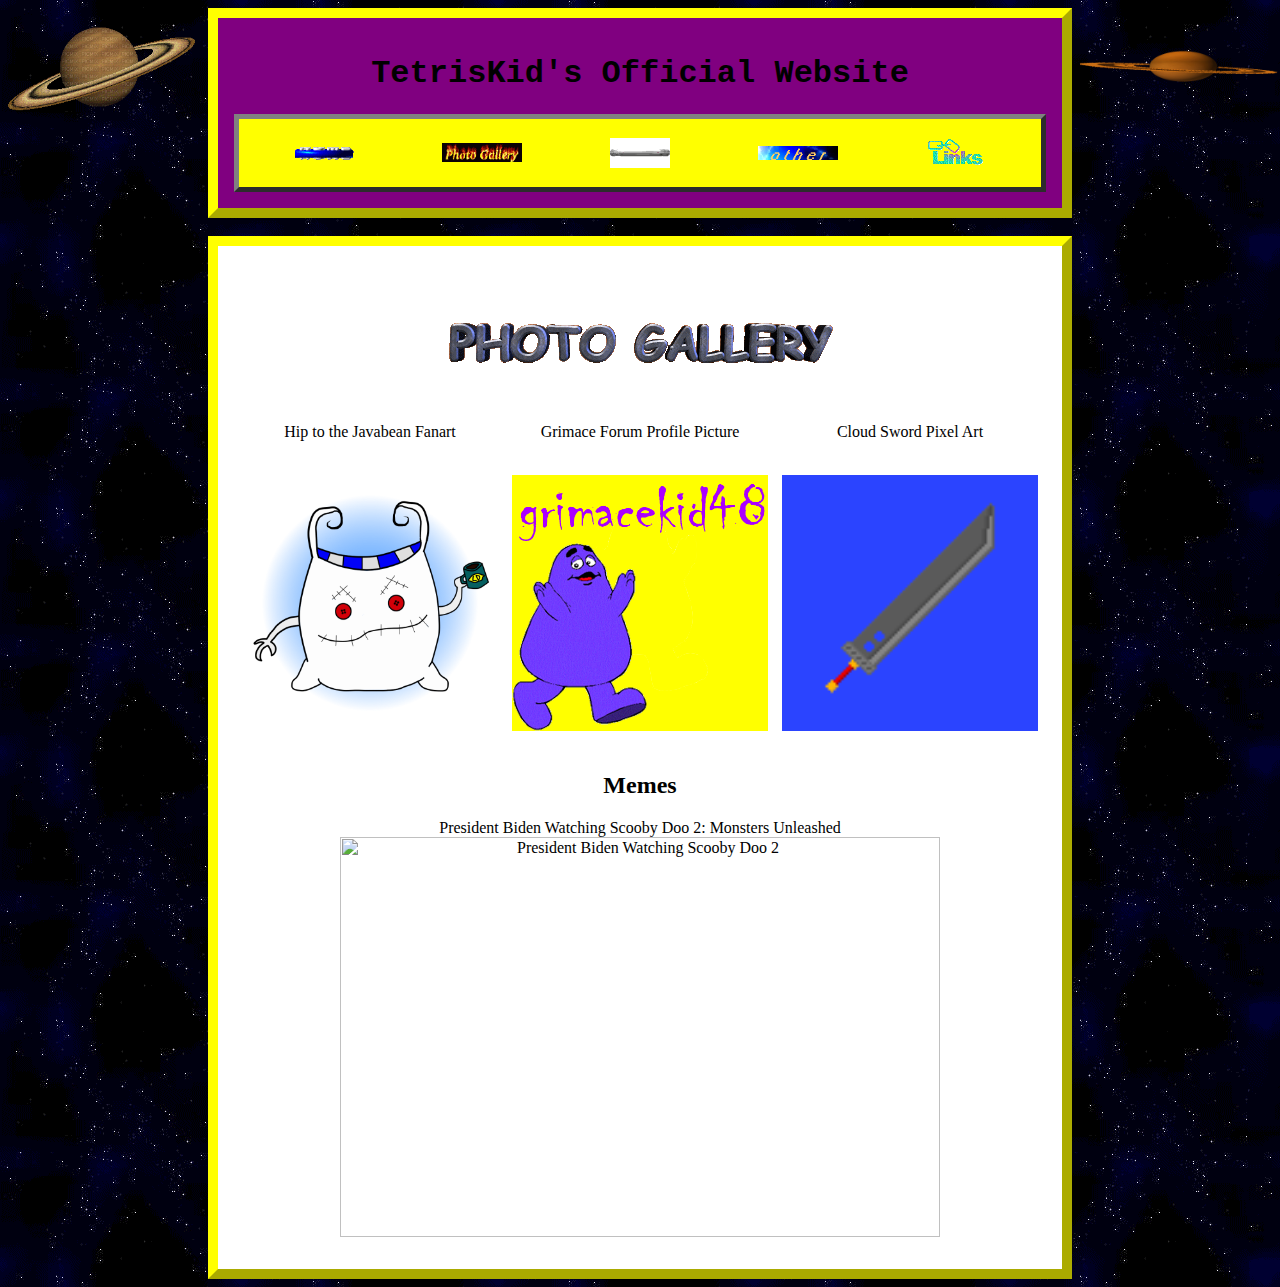
==== images.html @ e571d2cf "uploaded current site" ====
<html>
	<head>
		<title>TetrisKid's Images</title>
		<link rel="stylesheet" href="styles.css">
	</head>
	<body style="background-image: url('images/space.gif')">
		<div class="sidenavL">
			<img src="images/saturn.gif" width="200">
		</div>
		<div class="sidenavR">
			<img src="images/saturn2.gif" width="200">
		</div>
		<div class="lowwidth" style="border:10px; border-style:outset; border-color:#ffff00; padding: 1em; background-color:purple;">
			<h1 style="font-family:courier;" class="aligncenter"> TetrisKid's Official Website </h1>
			<table class="aligncenter" style="border:5px; border-style:outset; border-color:#808080; padding: 1em; background-color:yellow;">
				<tr>
					<td><a href="index.html"><img src="images/home2.gif" width="60"></a></td>
					<td><a href="images.html"><img src="images/gallery.gif" width="80"></a></td>
					<td><a href="sounds.html"><img src="images/audio.gif" width="60"></a></td>
					<td><a href="other.html"><img src="images/other.gif" width="80"></a></td>
					<td><a href="links.html"><img src="images/links.gif" width="60"></a></td>
				</tr>
			</table>
		</div>
		<br>
		<div class="lowwidth" style="border:10px; border-style:outset; border-color:#ffff00; padding: 1em; background-color:white;"> 
			<h2 class="aligncenter"><img src="images/gallery2.gif"></h2>
			<table class="aligncenter">
				<tr>
					<td><p class="aligncenter">Hip to the Javabean Fanart</p><br><img src="images/javabean.png" alt="Hip to the Javabean Fanart" width="256" height="256"></td>
					<td><p class="aligncenter">Grimace Forum Profile Picture</p><br><img src="images/grimacekid.png" alt="grimacekid48" width="256" height="256"></td>
					<td><p class="aligncenter" >Cloud Sword Pixel Art</p><br><img src="images/cloudsword.png" alt="Cloud's Sword" width="256" height="256"></td>
				</tr>
			</table>
			<br>
			<h2 class="aligncenter">Memes</h2>
			<p class="aligncenter">President Biden Watching Scooby Doo 2: Monsters Unleashed <img src="images/bidensd2.png" alt="President Biden Watching Scooby Doo 2" width="600" height="400"></p>
			
		</div>
	</body>
</html>
---- styles.css ----
.sidenavL {
	width: 200px; /* Set the width of the sidebar */
	position: fixed; /* Fixed Sidebar (stay in place on scroll) */
	z-index: 1; /* Stay on top */
	top: 0; /* Stay at the top */
	left: 0;
	overflow-x: hidden; /* Disable horizontal scroll */
	padding-top: 20px;
}
.sidenavR {
	width: 200px; /* Set the width of the sidebar */
	position: fixed; /* Fixed Sidebar (stay in place on scroll) */
	z-index: 1; /* Stay on top */
	top: 0; /* Stay at the top */
	right: 0;
	overflow-x: hidden; /* Disable horizontal scroll */
	padding-top: 10px;
}
.aligncenter {
	width: 100%;
	text-align: center;
}
			
.lowwidth {
	margin-left: 200px;
	margin-right: 200px;
}
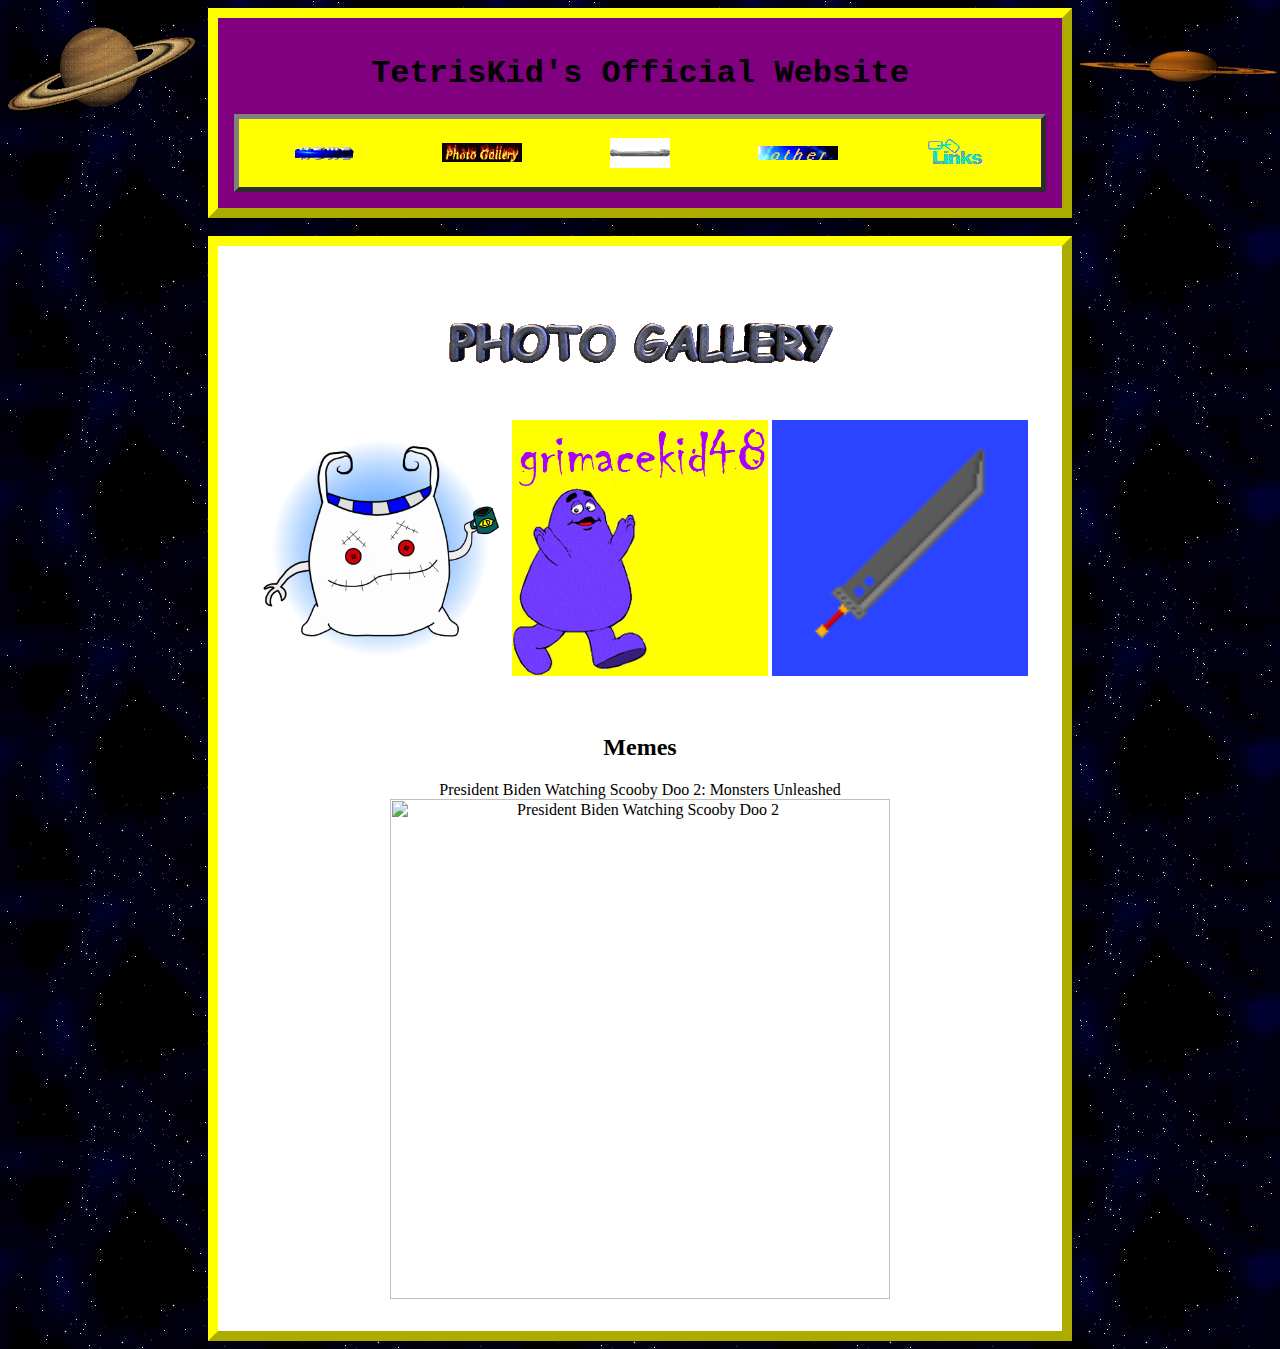
==== commit 860e1829: "Added favicons" ====
--- a/images.html
+++ b/images.html
@@ -2,6 +2,7 @@
 	<head>
 		<title>TetrisKid's Images</title>
 		<link rel="stylesheet" href="styles.css">
+		<link rel="icon" type="image/x-icon" href="icons/image.ico">
 	</head>
 	<body style="background-image: url('images/space.gif')">
 		<div class="sidenavL">
@@ -25,17 +26,14 @@
 		<br>
 		<div class="lowwidth" style="border:10px; border-style:outset; border-color:#ffff00; padding: 1em; background-color:white;"> 
 			<h2 class="aligncenter"><img src="images/gallery2.gif"></h2>
-			<table class="aligncenter">
-				<tr>
-					<td><p class="aligncenter">Hip to the Javabean Fanart</p><br><img src="images/javabean.png" alt="Hip to the Javabean Fanart" width="256" height="256"></td>
-					<td><p class="aligncenter">Grimace Forum Profile Picture</p><br><img src="images/grimacekid.png" alt="grimacekid48" width="256" height="256"></td>
-					<td><p class="aligncenter" >Cloud Sword Pixel Art</p><br><img src="images/cloudsword.png" alt="Cloud's Sword" width="256" height="256"></td>
-				</tr>
-			</table>
+			<p class="aligncenter">
+				<img src="images/javabean.png" alt="Hip to the Javabean Fanart" width="256" height="256">
+				<a href="https://grimacefans.weebly.com/forums.html#!/@grimacekid48" target="_blank"><img src="images/grimacekid.png" alt="grimacekid48" width="256" height="256"></a>
+				<img src="images/cloudsword.png" alt="Cloud's Sword" width="256" height="256">
+			</p>
 			<br>
 			<h2 class="aligncenter">Memes</h2>
-			<p class="aligncenter">President Biden Watching Scooby Doo 2: Monsters Unleashed <img src="images/bidensd2.png" alt="President Biden Watching Scooby Doo 2" width="600" height="400"></p>
-			
+			<p class="aligncenter">President Biden Watching Scooby Doo 2: Monsters Unleashed <img src="images/bidensd2.png" alt="President Biden Watching Scooby Doo 2" width="500"></p>
 		</div>
 	</body>
 </html>--- a/styles.css
+++ b/styles.css
@@ -4,7 +4,7 @@
 	z-index: 1; /* Stay on top */
 	top: 0; /* Stay at the top */
 	left: 0;
-	overflow-x: hidden; /* Disable horizontal scroll */
+	overflow: hidden; /* Disable scroll */
 	padding-top: 20px;
 }
 .sidenavR {
@@ -13,7 +13,7 @@
 	z-index: 1; /* Stay on top */
 	top: 0; /* Stay at the top */
 	right: 0;
-	overflow-x: hidden; /* Disable horizontal scroll */
+	overflow: hidden; /* Disable scroll */
 	padding-top: 10px;
 }
 .aligncenter {
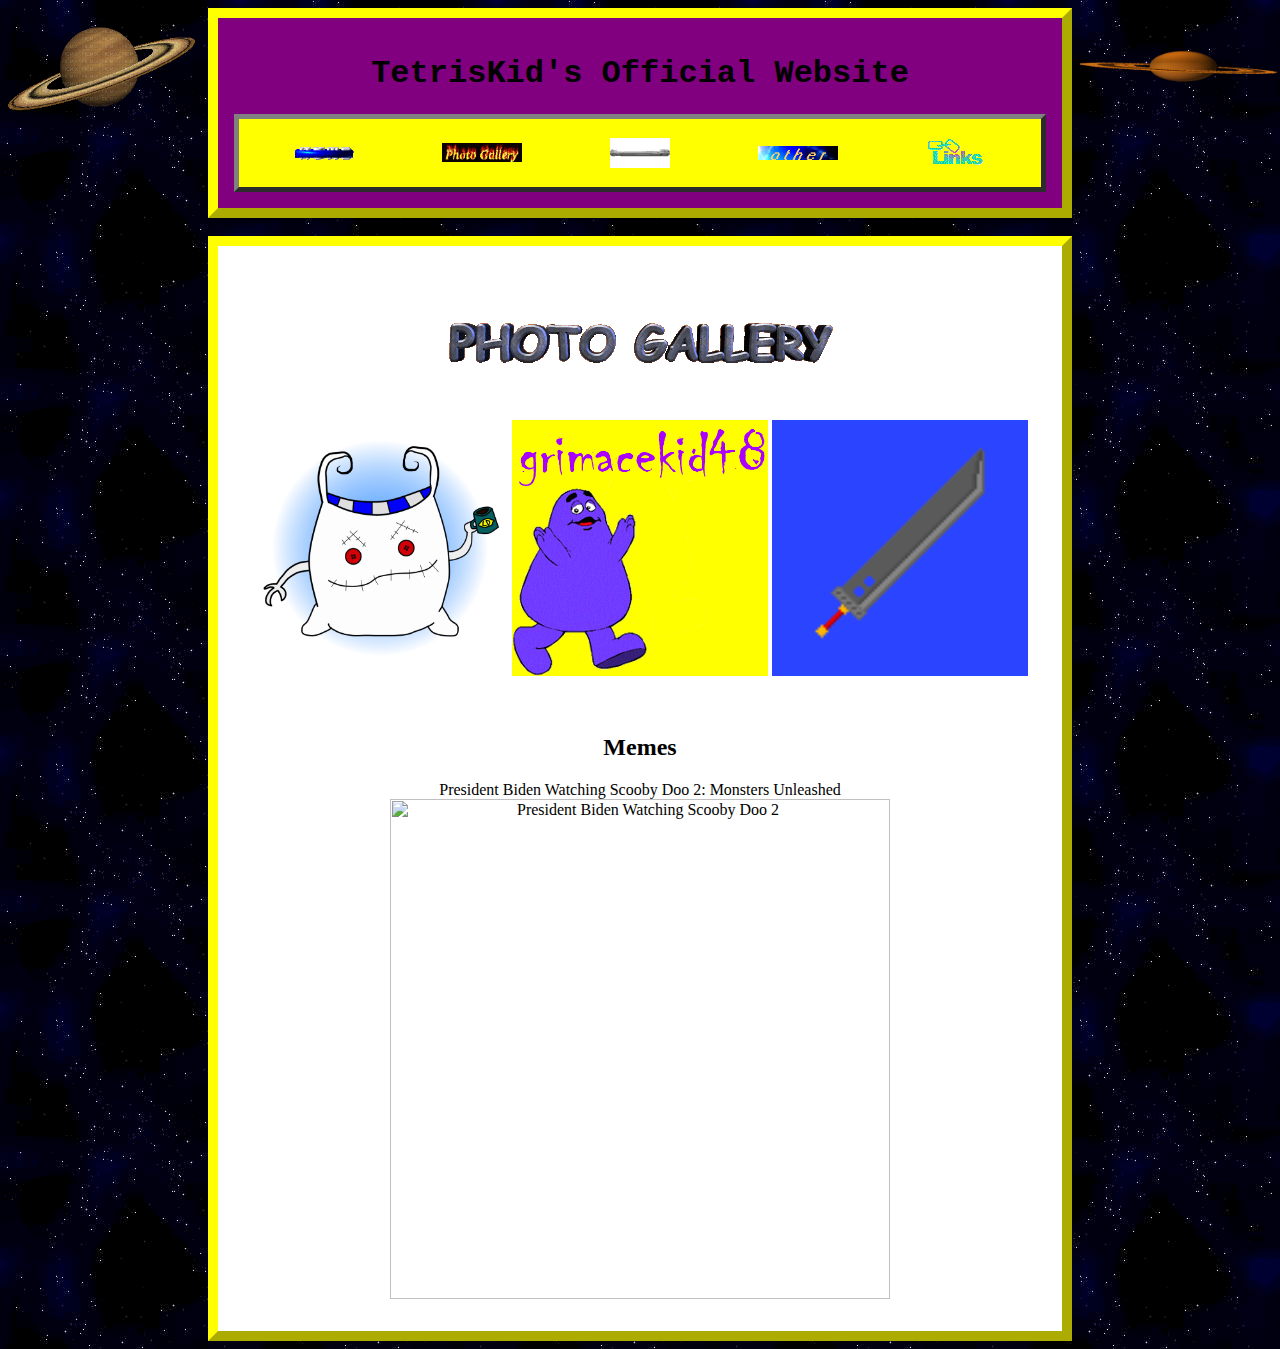
==== commit fd752ded: "Fixed caption" ====
--- a/images.html
+++ b/images.html
@@ -33,7 +33,7 @@
 			</p>
 			<br>
 			<h2 class="aligncenter">Memes</h2>
-			<p class="aligncenter">President Biden Watching Scooby Doo 2: Monsters Unleashed <img src="images/bidensd2.png" alt="President Biden Watching Scooby Doo 2" width="500"></p>
+			<p class="aligncenter">President Biden Watching Scooby Doo 2: Monsters Unleashed <br><img src="images/bidensd2.png" alt="President Biden Watching Scooby Doo 2" width="500"></p>
 		</div>
 	</body>
 </html>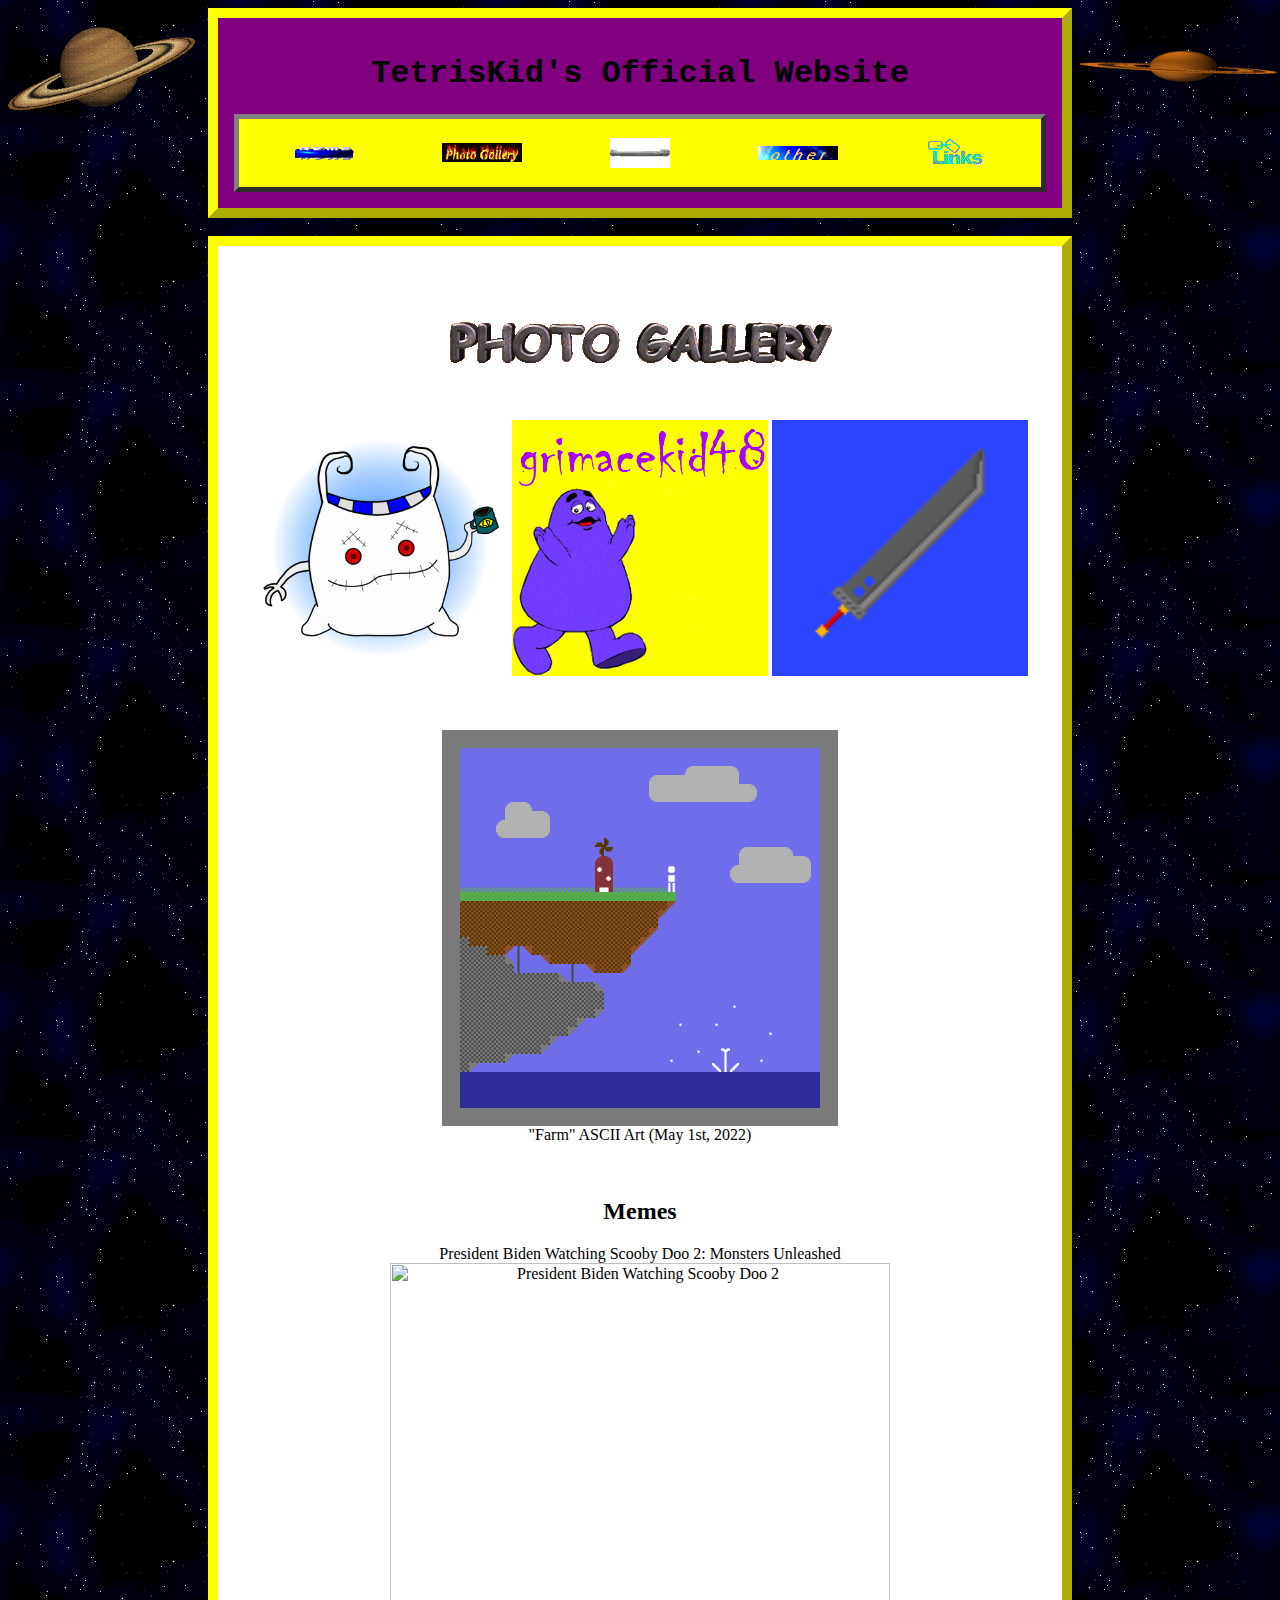
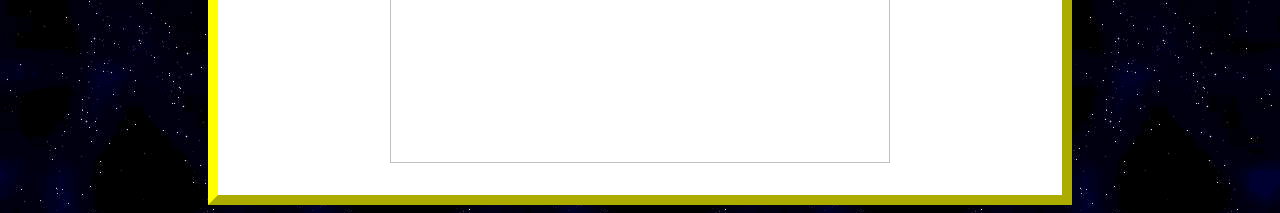
==== commit 24d3567c: "Added farm.png" ====
--- a/images.html
+++ b/images.html
@@ -32,6 +32,11 @@
 				<img src="images/cloudsword.png" alt="Cloud's Sword" width="256" height="256">
 			</p>
 			<br>
+			<p class="aligncenter">
+				<img src="images/farm.png" alt="Farm (ASCII Art)" width="396" height="396"><br>
+				"Farm" ASCII Art (May 1st, 2022)
+			</p>
+			<br>
 			<h2 class="aligncenter">Memes</h2>
 			<p class="aligncenter">President Biden Watching Scooby Doo 2: Monsters Unleashed <br><img src="images/bidensd2.png" alt="President Biden Watching Scooby Doo 2" width="500"></p>
 		</div>
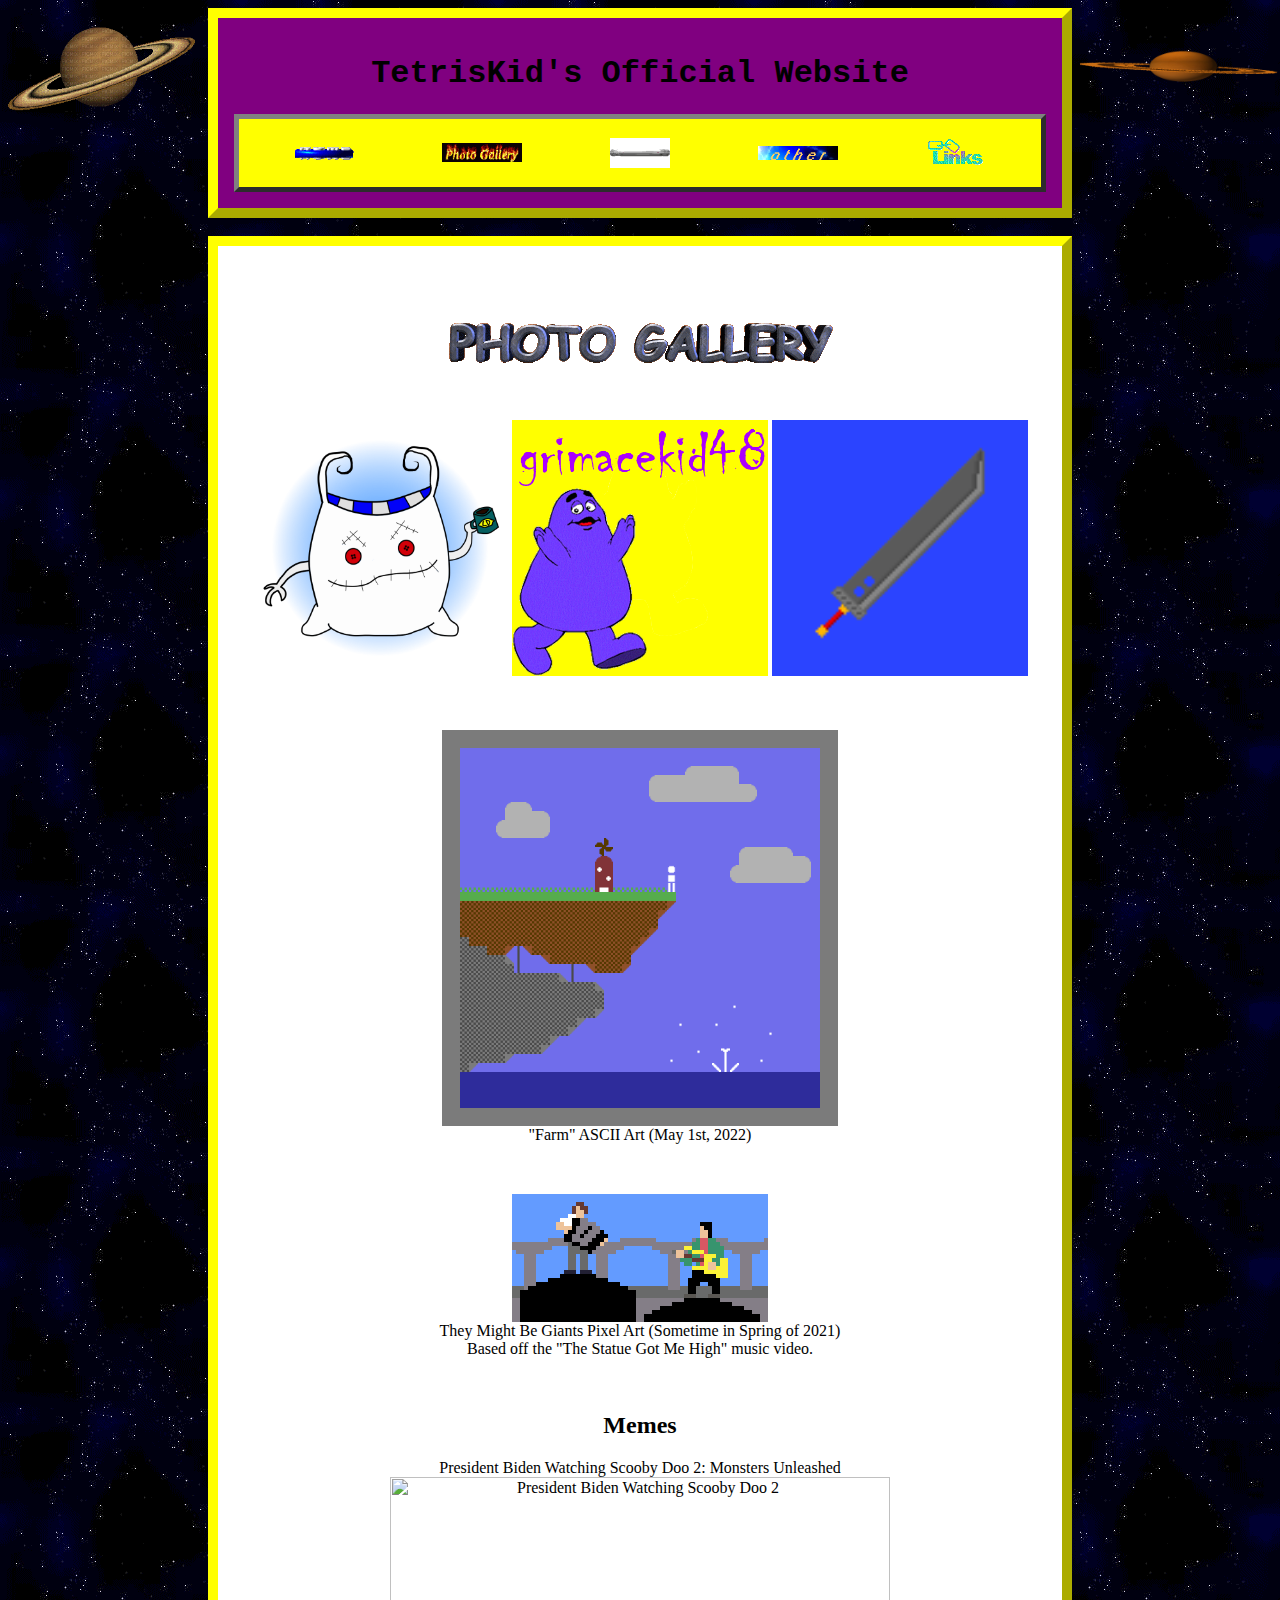
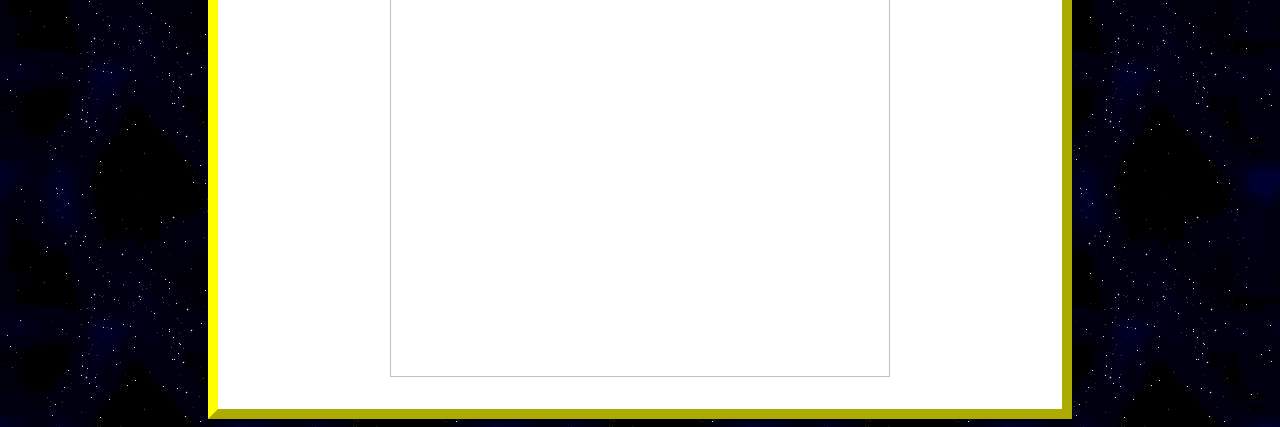
==== commit b06cbb95: "added art from 2021" ====
--- a/images.html
+++ b/images.html
@@ -31,10 +31,17 @@
 				<a href="https://grimacefans.weebly.com/forums.html#!/@grimacekid48" target="_blank"><img src="images/grimacekid.png" alt="grimacekid48" width="256" height="256"></a>
 				<img src="images/cloudsword.png" alt="Cloud's Sword" width="256" height="256">
 			</p>
+			
 			<br>
 			<p class="aligncenter">
 				<img src="images/farm.png" alt="Farm (ASCII Art)" width="396" height="396"><br>
 				"Farm" ASCII Art (May 1st, 2022)
+			</p>
+			<br>
+			<p class="aligncenter">
+				<img src="images/tmbg_art_2021.png" alt="TMBG Pixel Art" width="256"><br>
+				They Might Be Giants Pixel Art (Sometime in Spring of 2021)<br>
+				Based off the "The Statue Got Me High" music video.
 			</p>
 			<br>
 			<h2 class="aligncenter">Memes</h2>
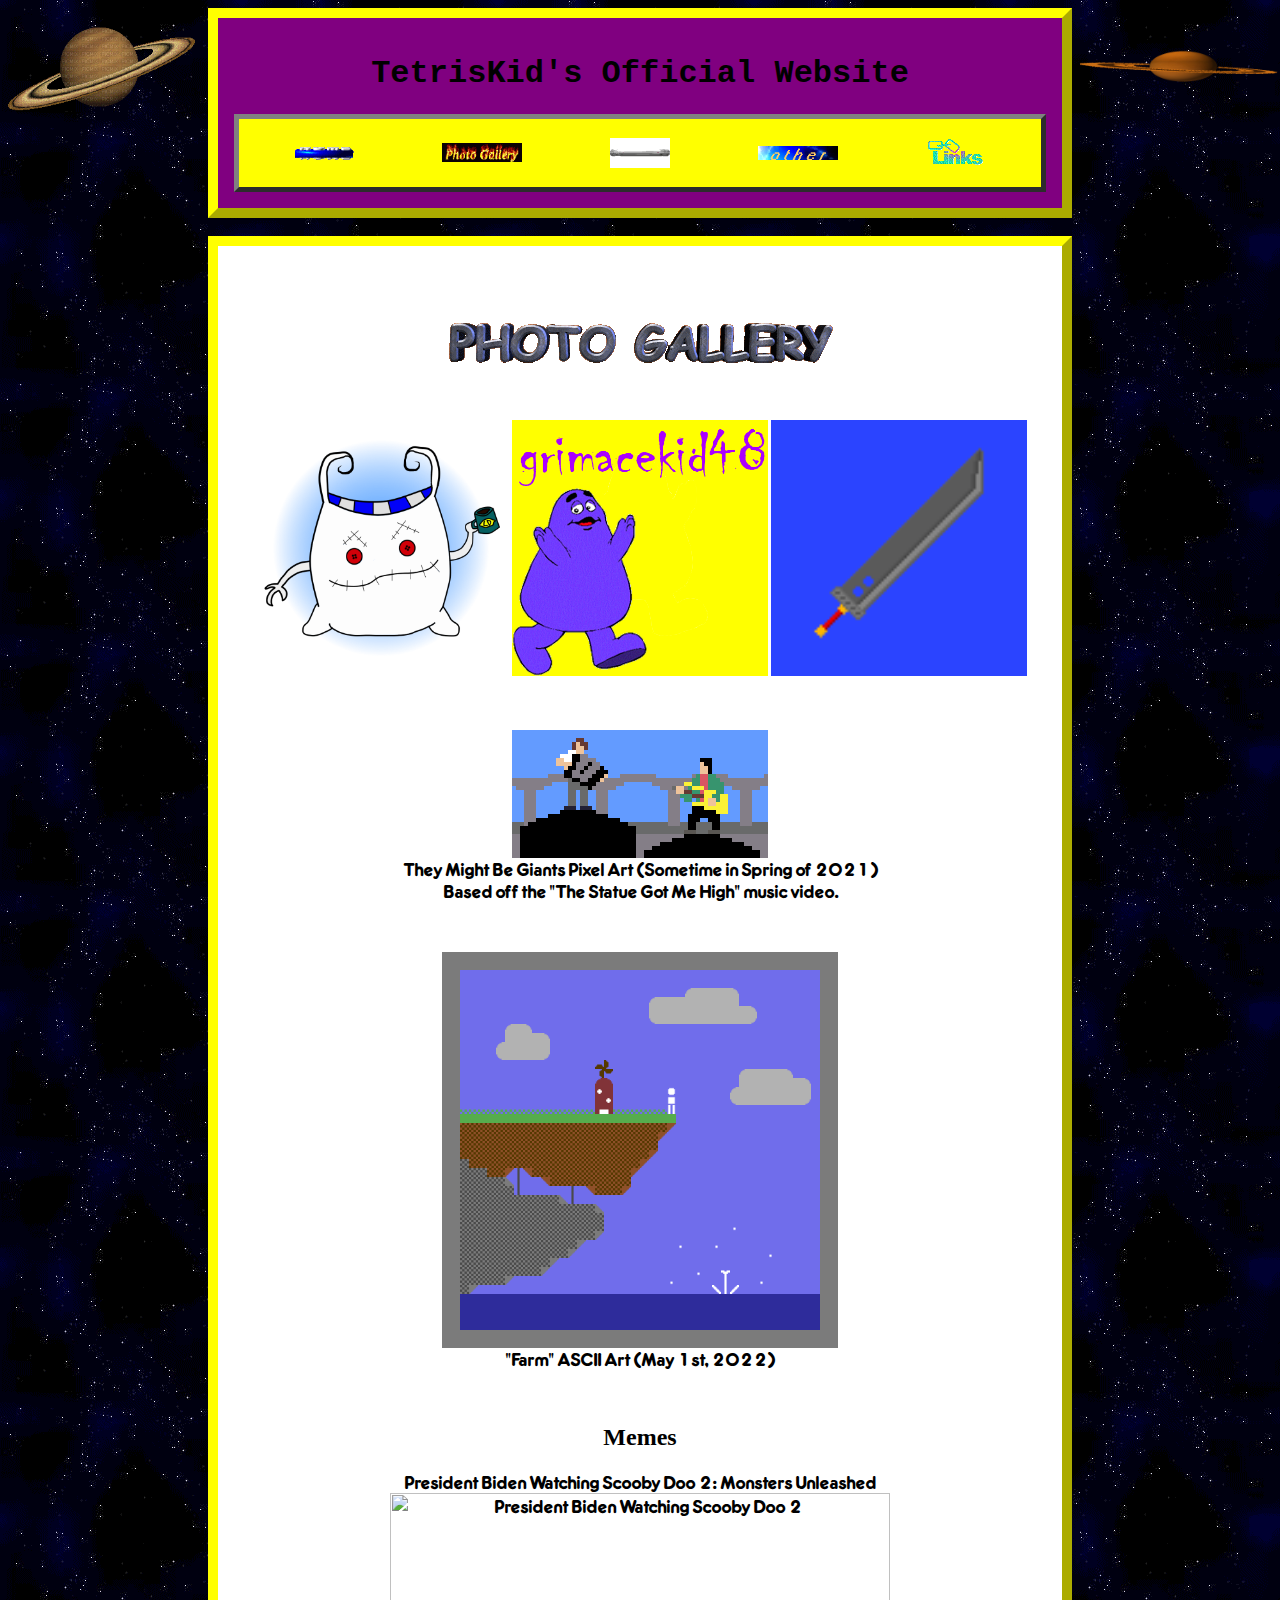
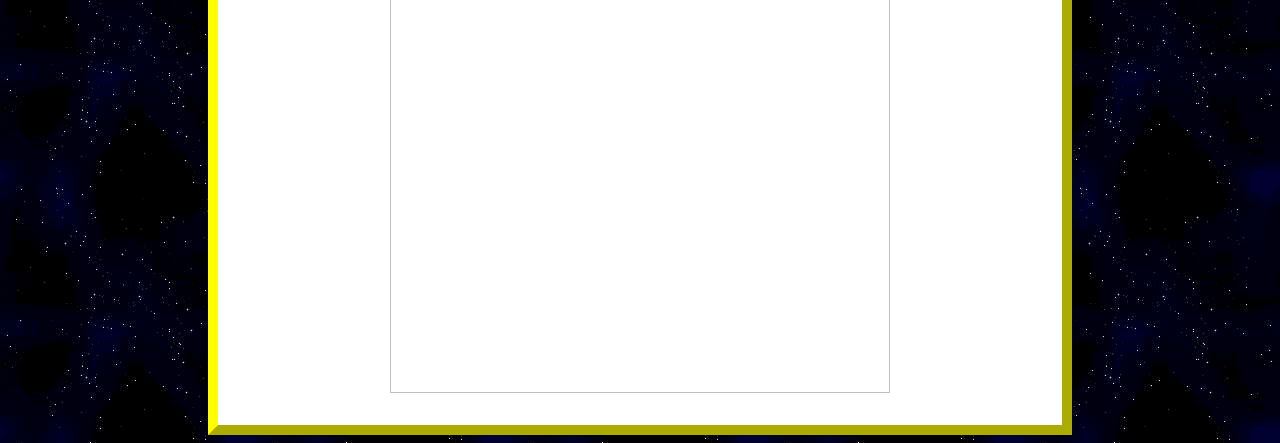
==== commit c3a783a5: "Minor changes" ====
--- a/images.html
+++ b/images.html
@@ -34,14 +34,14 @@
 			
 			<br>
 			<p class="aligncenter">
-				<img src="images/farm.png" alt="Farm (ASCII Art)" width="396" height="396"><br>
-				"Farm" ASCII Art (May 1st, 2022)
+				<img src="images/tmbg_art_2021.png" alt="TMBG Pixel Art" width="256"><br>
+				They Might Be Giants Pixel Art (Sometime in Spring of 2021)<br>
+				Based off the "The Statue Got Me High" music video.
 			</p>
 			<br>
 			<p class="aligncenter">
-				<img src="images/tmbg_art_2021.png" alt="TMBG Pixel Art" width="256"><br>
-				They Might Be Giants Pixel Art (Sometime in Spring of 2021)<br>
-				Based off the "The Statue Got Me High" music video.
+				<img src="images/farm.png" alt="Farm (ASCII Art)" width="396" height="396"><br>
+				"Farm" ASCII Art (May 1st, 2022)
 			</p>
 			<br>
 			<h2 class="aligncenter">Memes</h2>
--- a/styles.css
+++ b/styles.css
@@ -24,4 +24,8 @@
 .lowwidth {
 	margin-left: 200px;
 	margin-right: 200px;
-}+}
+
+@font-face { font-family: frankfurter; src: url('OPTIFrankfurter-Medium.otf'); }
+
+	p { font-family:frankfurter }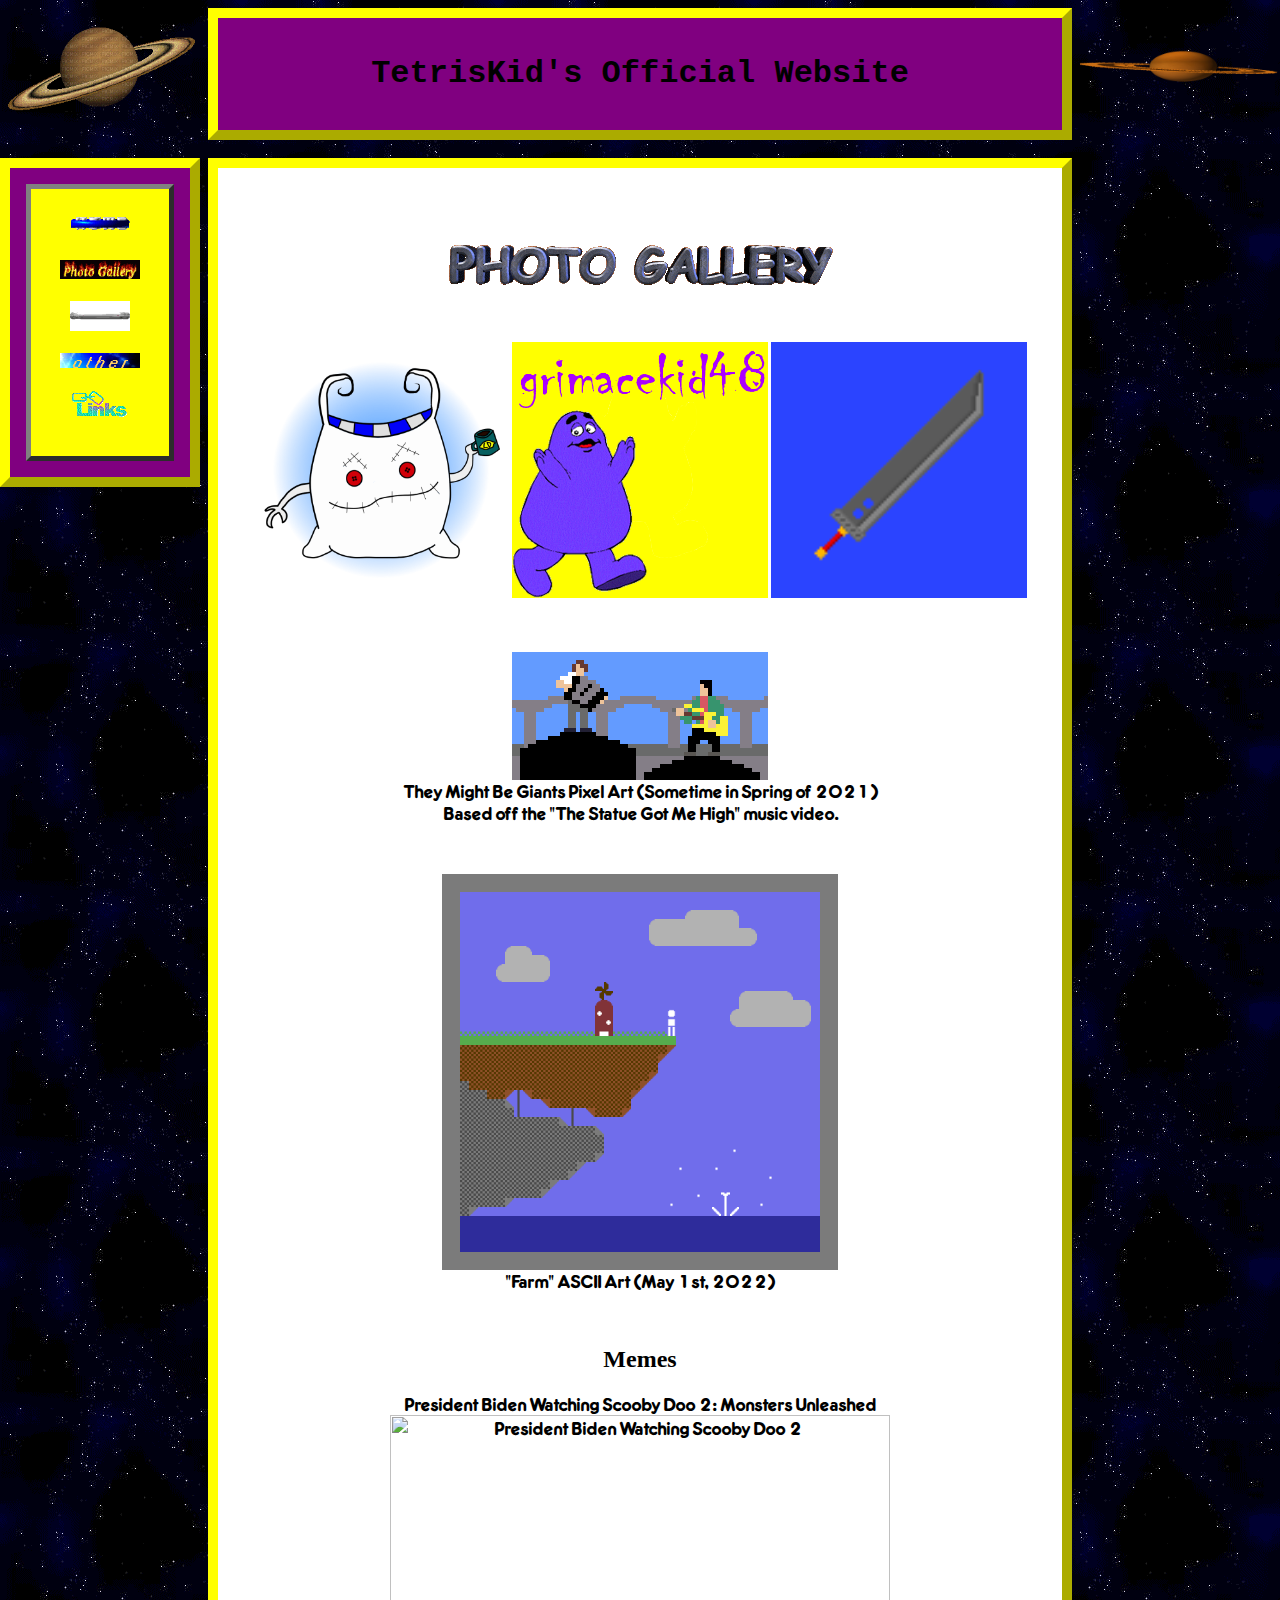
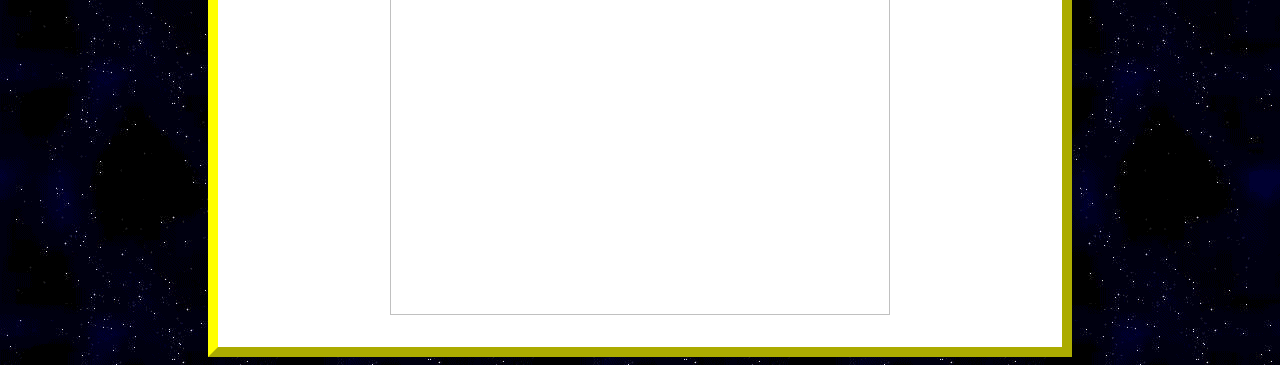
==== commit 231e662e: "Moved navigation to the side" ====
--- a/images.html
+++ b/images.html
@@ -7,21 +7,21 @@
 	<body style="background-image: url('images/space.gif')">
 		<div class="sidenavL">
 			<img src="images/saturn.gif" width="200">
+			<div style="border:10px; border-style:outset; border-color:#ffff00; margin-top:44px; padding: 1em; background-color:purple;">
+				<table class="aligncenter" style="border:5px; border-style:outset; border-color:#808080; padding: 1em; background-color:yellow;">
+					<tr><td><a href="index.html"><img src="images/home2.gif" width="60"></a><br><br></td></tr>
+					<tr><td><a href="images.html"><img src="images/gallery.gif" width="80"></a><br><br></td></tr>
+					<tr><td><a href="sounds.html"><img src="images/audio.gif" width="60"></a><br><br></td></tr>
+					<tr><td><a href="other.html"><img src="images/other.gif" width="80"></a><br><br></td></tr>
+					<tr><td><a href="links.html"><img src="images/links.gif" width="60"></a><br><br></td></tr>
+				</table>
+			</div>
 		</div>
 		<div class="sidenavR">
 			<img src="images/saturn2.gif" width="200">
 		</div>
 		<div class="lowwidth" style="border:10px; border-style:outset; border-color:#ffff00; padding: 1em; background-color:purple;">
 			<h1 style="font-family:courier;" class="aligncenter"> TetrisKid's Official Website </h1>
-			<table class="aligncenter" style="border:5px; border-style:outset; border-color:#808080; padding: 1em; background-color:yellow;">
-				<tr>
-					<td><a href="index.html"><img src="images/home2.gif" width="60"></a></td>
-					<td><a href="images.html"><img src="images/gallery.gif" width="80"></a></td>
-					<td><a href="sounds.html"><img src="images/audio.gif" width="60"></a></td>
-					<td><a href="other.html"><img src="images/other.gif" width="80"></a></td>
-					<td><a href="links.html"><img src="images/links.gif" width="60"></a></td>
-				</tr>
-			</table>
 		</div>
 		<br>
 		<div class="lowwidth" style="border:10px; border-style:outset; border-color:#ffff00; padding: 1em; background-color:white;"> 
